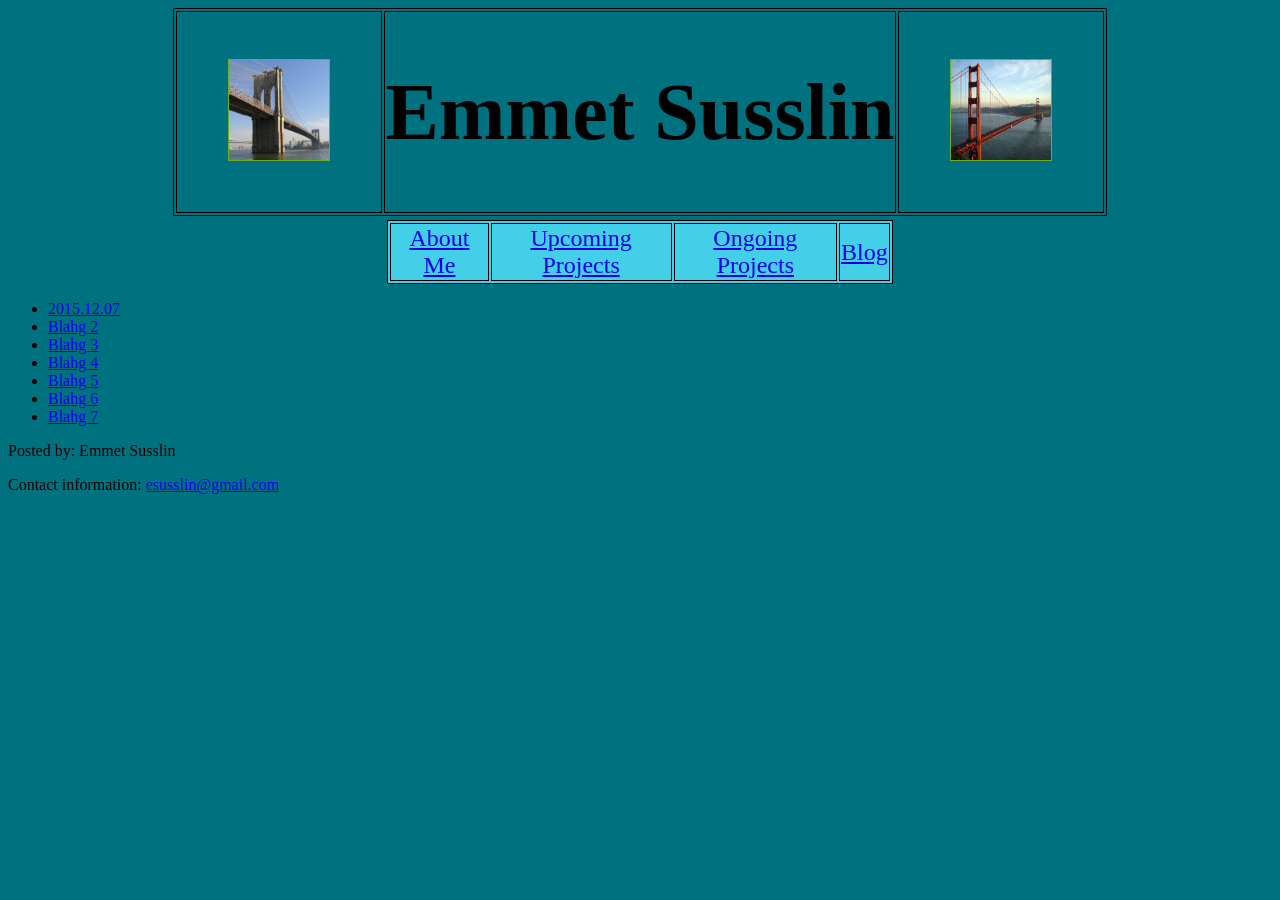
==== index.html @ 795c93ef "add" ====
<!DOCTYPE html>
<html>
	<head>
		<meta charset="UTF-8">
		<title>Emmet's Website</title>
		<link type="text/css" rel="stylesheet" href="./stylesheets/default.css">
	</head>

	<body>
	<header>
	      <table>
        <tr>
          <td><img src="./imgs/Brooklyn_Bridge.png"/>
          </td>
          <td>
         <h1>Emmet Susslin</h1>
          </td>
          <td><img src="./imgs/GoldenGateBridge.png"</>
          </td>
        </tr>
      </table>
	</header>

  <nav>
  	<table>
  		<tr>
  		<td><a class="nav1" href="#"><div>About Me</div></a></td>
        <td><a class="nav2" href="#"><div></div>Upcoming Projects</a></td>
        <td><a class="nav3" href="./blog/"><div>Ongoing Projects</div><a/></td>
        <td><a class="nav4" href="#"><div>Blog</div></a></td>
   	</table>
	</nav>

<section>
	
	<ul>

	<li><a href="file:///Users/emmetsusslin/DBC-Stuff/esusslin.github.io/blog/blog.html">2015.12.07</a></li>

	<li><a href="#">Blahg 2</a></li>

	<li><a href="#">Blahg 3</a></li>

	<li><a href="#">Blahg 4</a></li>

	<li><a href="#">Blahg 5</a></li>

	<li><a href="#">Blahg 6</a></li>

	<li><a href="#">Blahg 7</a></li>
	
</ul>

</section>

	<footer>


  <p>Posted by: Emmet Susslin</p>
  <p>Contact information: <a href="esusslin@gmail.com.com">
  esusslin@gmail.com</a></p>
  
</footer>

	</body>

</html>
---- stylesheets/default.css ----
html {
  background-color: #00717F; 
  color: black; 
  font-style: Arial;
}

header {
		text-align: center;
  		margin: 0 auto;
  		text-align: center;
  		
	}

header h1 {
  font-size: 5em;
  margin: 0 1 0 1;
}

header table {

	display: inline-block;
}

table, th, td {

	border: 1px solid black;
}

nav { text-align: center;
	  margin-left: 30%;
	  margin-right: 30%;
	  font-size: 1.5em;
	  color: black;
	  background-color: #43CFE8;
}


 
header img { 
	width: 100px;
    height: 100px;
    border: 1px solid #73AD21;
    margin: 0px 50px 0px 50px;
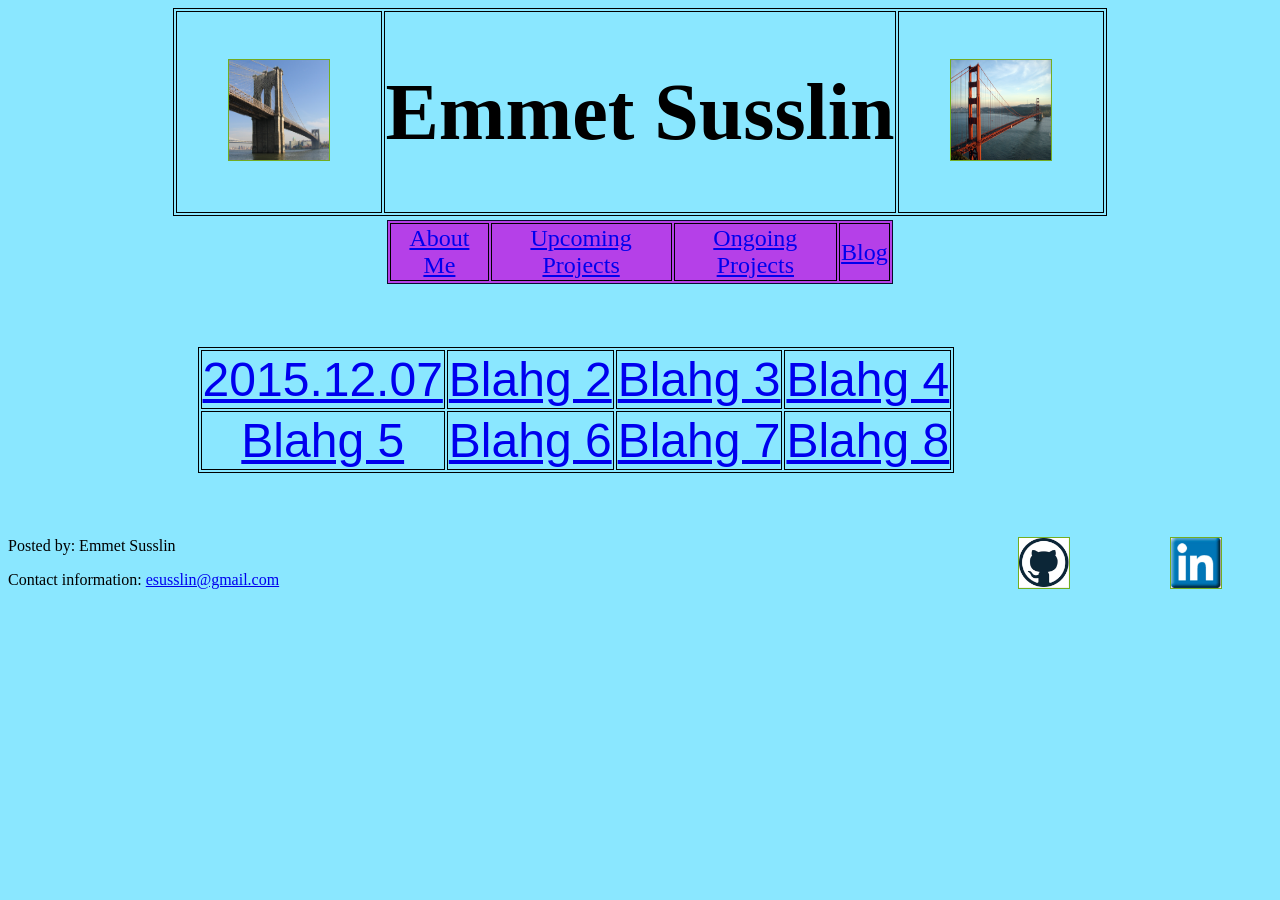
==== commit d32b7371: "3.5" ====
--- a/index.html
+++ b/index.html
@@ -4,6 +4,7 @@
 		<meta charset="UTF-8">
 		<title>Emmet's Website</title>
 		<link type="text/css" rel="stylesheet" href="./stylesheets/default.css">
+		<link type="text/css" rel="stylesheet" href="./stylesheets/blog.css">
 	</head>
 
 	<body>
@@ -31,33 +32,42 @@
    	</table>
 	</nav>
 
-<section>
+<div class="blogs">
+	<table>
+	<tr>
+
+	<td><a href="file:///Users/emmetsusslin/DBC-Stuff/esusslin.github.io/blog/blog.html">2015.12.07</a></td>
+
+	<td><a href="#">Blahg 2</a></td>
+
+	<td><a href="#">Blahg 3</a></td>
+
+	<td><a href="#">Blahg 4</a></td>
+	</tr>
+
+	<tr>
+	<td><a href="#">Blahg 5</a></td>
+
+	<td><a href="#">Blahg 6</a></td>
+
+	<td><a href="#">Blahg 7</a></td>
+
+	<td><a href="#">Blahg 8</a></td>
+	</tr>
 	
-	<ul>
 
-	<li><a href="file:///Users/emmetsusslin/DBC-Stuff/esusslin.github.io/blog/blog.html">2015.12.07</a></li>
+</table>
 
-	<li><a href="#">Blahg 2</a></li>
-
-	<li><a href="#">Blahg 3</a></li>
-
-	<li><a href="#">Blahg 4</a></li>
-
-	<li><a href="#">Blahg 5</a></li>
-
-	<li><a href="#">Blahg 6</a></li>
-
-	<li><a href="#">Blahg 7</a></li>
-	
-</ul>
-
-</section>
-
-	<footer>
+</div>
 
 
+<footer>
+<a href="https://www.linkedin.com/in/esusslin"><img src="./imgs/linkedin.png"></a>
+       
+ <a href="https://https://github.com/esusslin"><img src="./imgs/github.png"></a>
+ 
   <p>Posted by: Emmet Susslin</p>
-  <p>Contact information: <a href="esusslin@gmail.com.com">
+  <p>Contact information: <a href="mailto:esusslin@gmail.com">
   esusslin@gmail.com</a></p>
   
 </footer>
--- a/stylesheets/default.css
+++ b/stylesheets/default.css
@@ -5,6 +5,7 @@
 }
 
 header {
+    font-style: Courier;
 		text-align: center;
   		margin: 0 auto;
   		text-align: center;
@@ -34,6 +35,12 @@
 	  background-color: #43CFE8;
 }
 
+nav table {
+  font-style: Verdana;
+  border-color: #090C2D;
+  background-color: #B540E8;
+
+}
 
  
 header img { 
@@ -41,7 +48,31 @@
     height: 100px;
     border: 1px solid #73AD21;
     margin: 0px 50px 0px 50px;
+  }
 
+.main {
+        left: 20px
+        font-family: Arial;
+        font-size: 4em;
+}
+
+.blogs {
+  margin-top: 5%;
+  margin-left: 15%;
+  margin-right: 15%;
+  margin-bottom: 5%;
+  font-family: Arial;
+  text-align: center;
+  font-size: 3em;
+}
+footer img {
+  float: right;
+  display: inline-block;
+  width: 50px;
+    height: 50px;
+    border: 1px solid #73AD21;
+    margin: 0px 50px 0px 50px;
+}
 
     
 
--- a/stylesheets/blog.css
+++ b/stylesheets/blog.css
@@ -0,0 +1,13 @@
+html {
+  background-color: #8AE7FF; 
+  color: black; 
+  font-style: Courier;
+
+}
+
+img { 
+	width: 50px;
+    height: 50px;
+    border: 1px solid #73AD21;
+    margin: 0px 50px 0px 50px;
+}
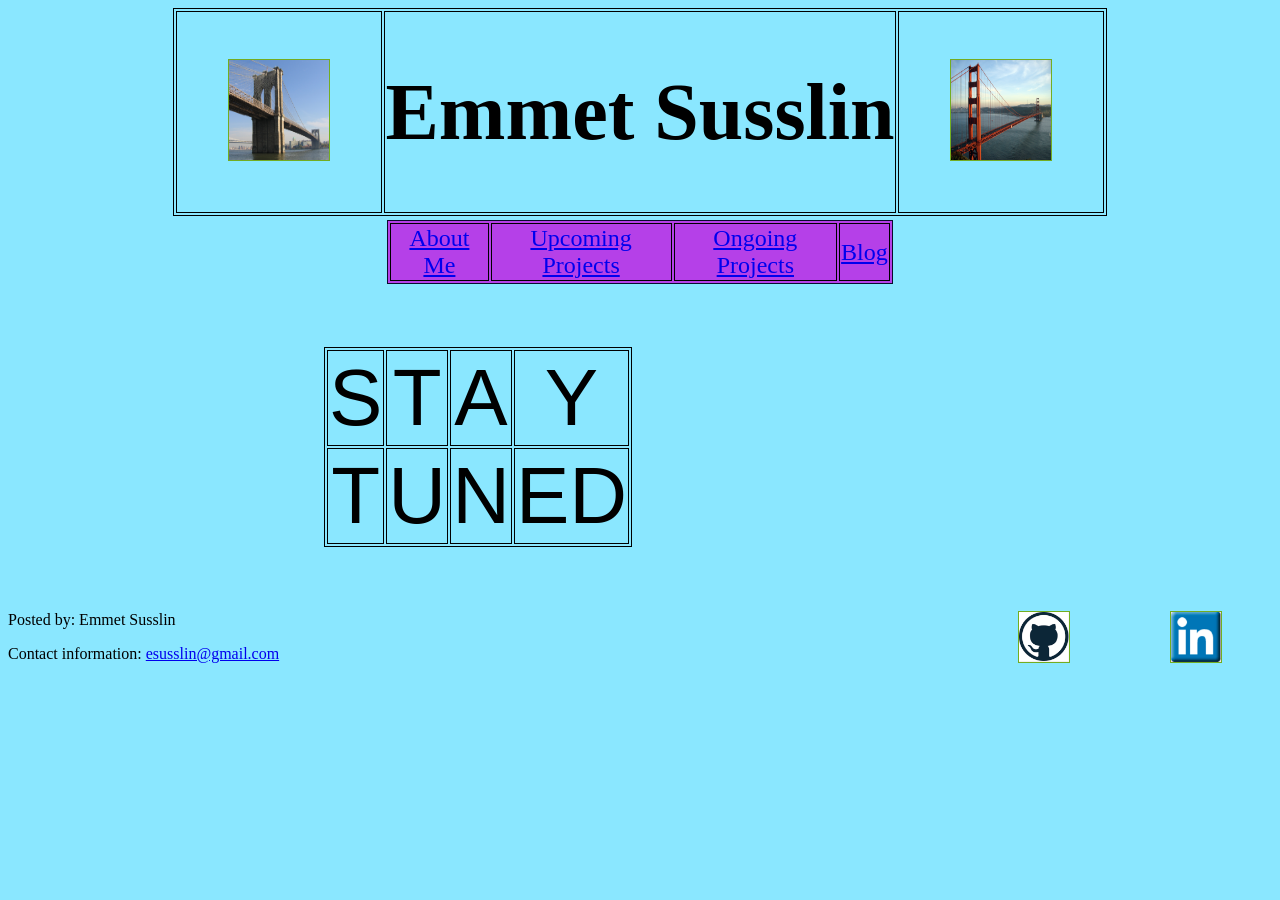
==== commit 7c7bd6b1: "xmas" ====
--- a/index.html
+++ b/index.html
@@ -27,32 +27,33 @@
   		<tr>
   		<td><a class="nav1" href="#"><div>About Me</div></a></td>
         <td><a class="nav2" href="#"><div></div>Upcoming Projects</a></td>
-        <td><a class="nav3" href="./blog/"><div>Ongoing Projects</div><a/></td>
-        <td><a class="nav4" href="#"><div>Blog</div></a></td>
+        <td><a class="nav3" href="#"><div>Ongoing Projects</div><a/></td>
+        <td><a class="nav4" href="./blog-index.html"><div>Blog</div></a></td>
    	</table>
 	</nav>
 
-<div class="blogs">
+<div class="body">
+
 	<table>
 	<tr>
 
-	<td><a href="file:///Users/emmetsusslin/DBC-Stuff/esusslin.github.io/blog/blog.html">2015.12.07</a></td>
+	<td>S</td>
 
-	<td><a href="#">Blahg 2</a></td>
+	<td>T</td>
 
-	<td><a href="#">Blahg 3</a></td>
+	<td>A</td>
 
-	<td><a href="#">Blahg 4</a></td>
+	<td>Y</td>
 	</tr>
 
 	<tr>
-	<td><a href="#">Blahg 5</a></td>
+	<td>T</td>
 
-	<td><a href="#">Blahg 6</a></td>
+	<td>U</td>
 
-	<td><a href="#">Blahg 7</a></td>
+	<td>N</td>
 
-	<td><a href="#">Blahg 8</a></td>
+	<td>ED</td>
 	</tr>
 	
 
--- a/stylesheets/default.css
+++ b/stylesheets/default.css
@@ -1,5 +1,5 @@
 html {
-  background-color: #00717F; 
+  background-color: #3D7FFF; 
   color: black; 
   font-style: Arial;
 }
@@ -56,15 +56,20 @@
         font-size: 4em;
 }
 
-.blogs {
+.body {
   margin-top: 5%;
-  margin-left: 15%;
-  margin-right: 15%;
+  margin-left: 25%;
+  margin-right: 25%;
   margin-bottom: 5%;
   font-family: Arial;
   text-align: center;
-  font-size: 3em;
+  font-size: 5em;
 }
+
+footer {
+      font-size: 1em;
+}
+
 footer img {
   float: right;
   display: inline-block;
--- a/stylesheets/blog.css
+++ b/stylesheets/blog.css
@@ -10,4 +10,21 @@
     height: 50px;
     border: 1px solid #73AD21;
     margin: 0px 50px 0px 50px;
-}+}
+
+.bold {
+	font-weight: bold;
+}
+
+p img {
+
+	width: 300px;
+    height: 100px;
+}
+
+#tap {
+	color: red;
+	font-weight: bold;
+}
+
+
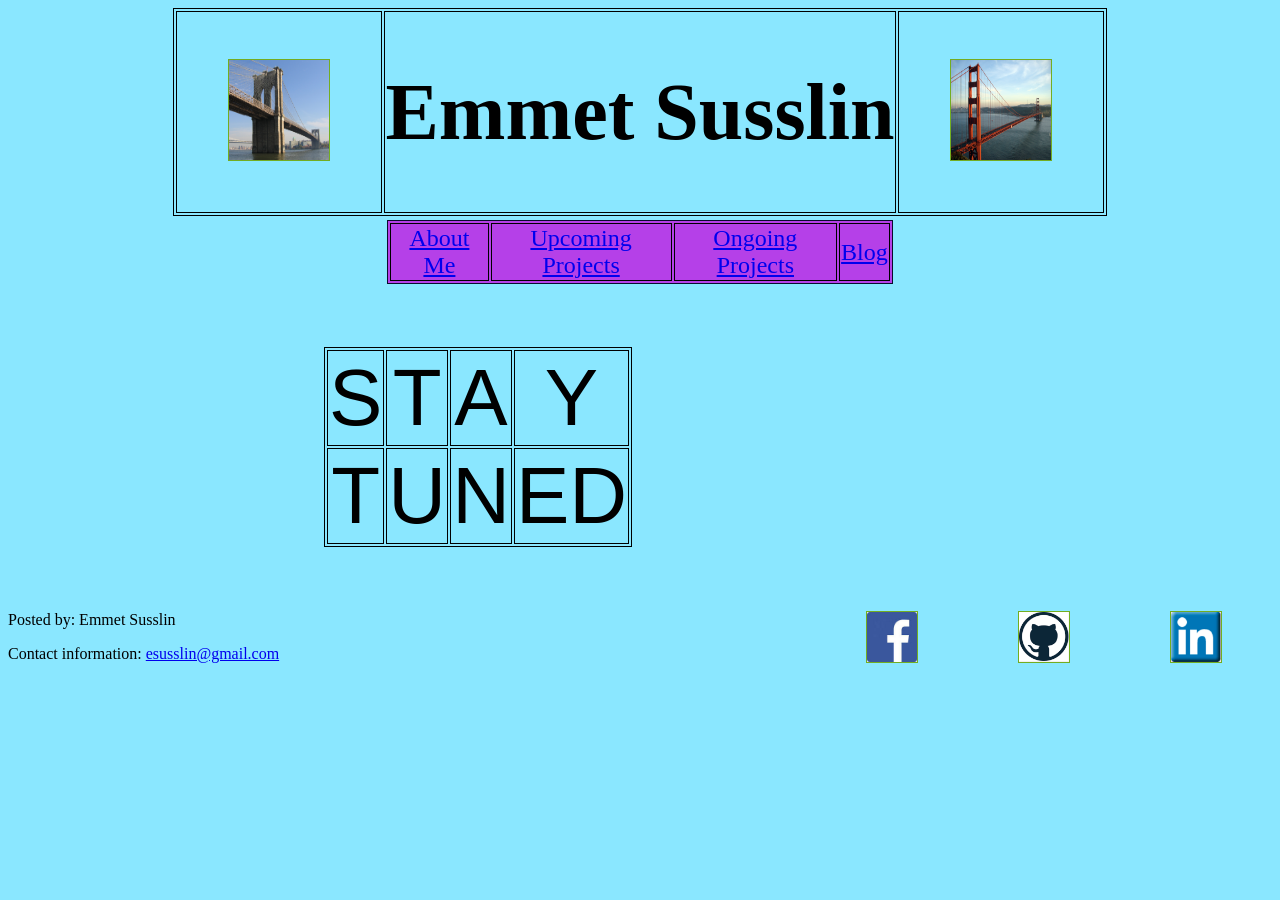
==== commit 51e1c31c: "fbook" ====
--- a/index.html
+++ b/index.html
@@ -63,9 +63,12 @@
 
 
 <footer>
-<a href="https://www.linkedin.com/in/esusslin"><img src="./imgs/linkedin.png"></a>
+
+<a href="www.linkedin.com/in/esusslin"><img src="./imgs/linkedin.png"></a>
        
- <a href="https://https://github.com/esusslin"><img src="./imgs/github.png"></a>
+ <a href="www.github.com/esusslin"><img src="./imgs/github.png"></a>
+
+  <a href="www.facebook.com/emmet.susslin"><img src="./imgs/facebook.png"></a>
  
   <p>Posted by: Emmet Susslin</p>
   <p>Contact information: <a href="mailto:esusslin@gmail.com">
